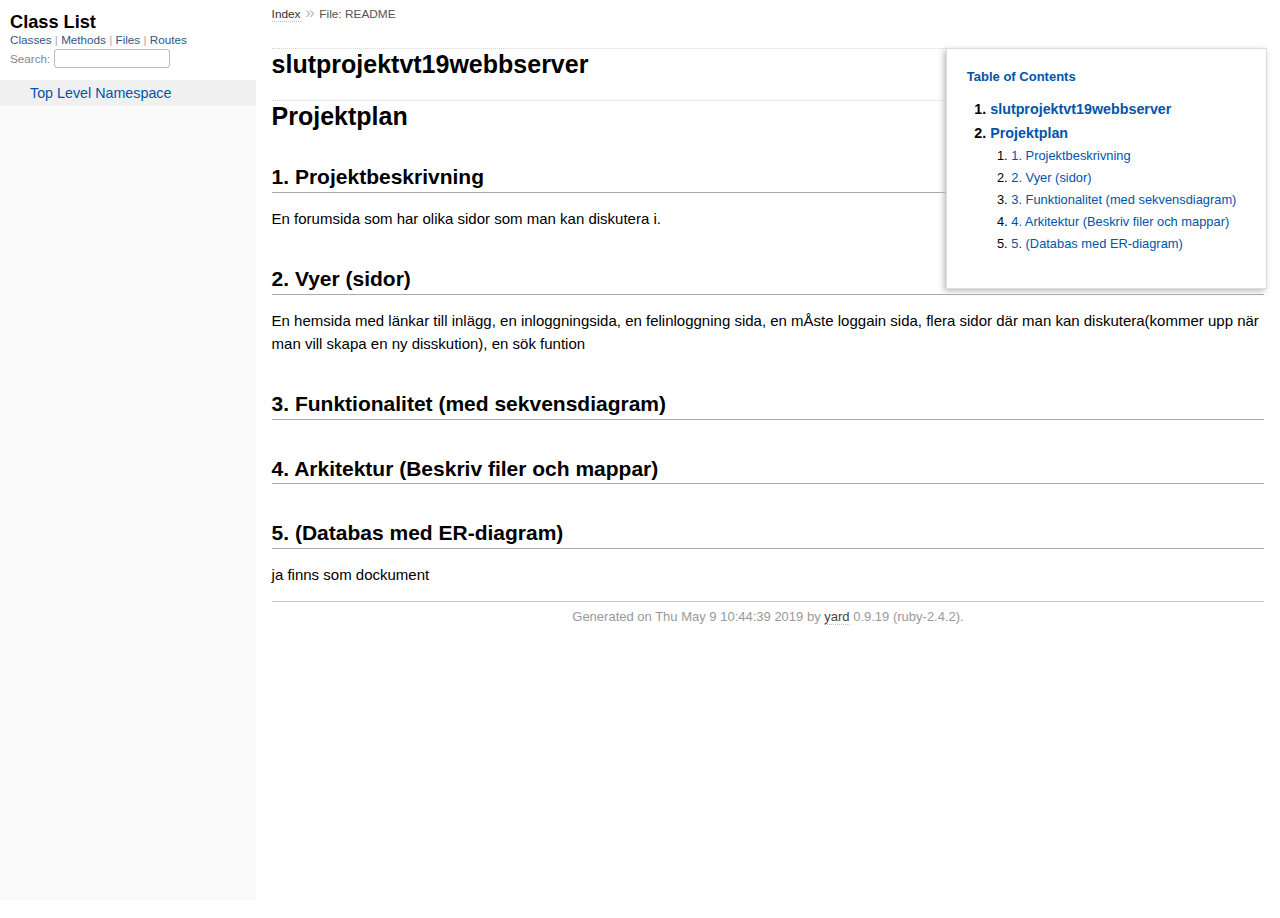
==== doc/index.html @ 5676c13e "dokumentation" ====
<!DOCTYPE html>
<html>
  <head>
    <meta charset="UTF-8">
<meta name="viewport" content="width=device-width, initial-scale=1.0">
<title>
  File: README
  
    &mdash; Documentation by YARD 0.9.19
  
</title>

  <link rel="stylesheet" href="css/style.css" type="text/css" charset="utf-8" />

  <link rel="stylesheet" href="css/common.css" type="text/css" charset="utf-8" />

<script type="text/javascript" charset="utf-8">
  pathId = "README";
  relpath = '';
</script>


  <script type="text/javascript" charset="utf-8" src="js/jquery.js"></script>

  <script type="text/javascript" charset="utf-8" src="js/app.js"></script>

  <script type="text/javascript" charset="utf-8" src="js/custom.js"></script>


  </head>
  <body>
    <div class="nav_wrap">
      <iframe id="nav" src="class_list.html?1"></iframe>
      <div id="resizer"></div>
    </div>

    <div id="main" tabindex="-1">
      <div id="header">
        <div id="menu">
  
    <a href="_index.html">Index</a> &raquo; 
    <span class="title">File: README</span>
  
</div>

        <div id="search">
  
    <a class="full_list_link" id="class_list_link"
        href="class_list.html">

        <svg width="24" height="24">
          <rect x="0" y="4" width="24" height="4" rx="1" ry="1"></rect>
          <rect x="0" y="12" width="24" height="4" rx="1" ry="1"></rect>
          <rect x="0" y="20" width="24" height="4" rx="1" ry="1"></rect>
        </svg>
    </a>
  
</div>
        <div class="clear"></div>
      </div>

      <div id="content"><div id='filecontents'>
<h1 id="label-slutprojektvt19webbserver">slutprojektvt19webbserver</h1>

<h1 id="label-Projektplan">Projektplan</h1>

<h2 id="label-1.+Projektbeskrivning">1. Projektbeskrivning</h2>

<p>En forumsida som har olika sidor som man kan diskutera i.</p>

<h2 id="label-2.+Vyer+-28sidor-29">2. Vyer (sidor)</h2>

<p>En hemsida med länkar till inlägg, en inloggningsida, en felinloggning
sida, en mÅste loggain sida, flera sidor där man kan diskutera(kommer upp
när man vill skapa en ny disskution), en sök funtion</p>

<h2 id="label-3.+Funktionalitet+-28med+sekvensdiagram-29">3. Funktionalitet (med sekvensdiagram)</h2>

<h2 id="label-4.+Arkitektur+-28Beskriv+filer+och+mappar-29">4. Arkitektur (Beskriv filer och mappar)</h2>

<h2 id="label-5.+-28Databas+med+ER-diagram-29">5. (Databas med ER-diagram)</h2>

<p>ja finns som dockument</p>
</div></div>

      <div id="footer">
  Generated on Thu May  9 10:44:39 2019 by
  <a href="http://yardoc.org" title="Yay! A Ruby Documentation Tool" target="_parent">yard</a>
  0.9.19 (ruby-2.4.2).
</div>

    </div>
  </body>
</html>
---- doc/css/style.css ----
html {
  width: 100%;
  height: 100%;
}
body {
  font-family: "Lucida Sans", "Lucida Grande", Verdana, Arial, sans-serif;
  font-size: 13px;
  width: 100%;
  margin: 0;
  padding: 0;
  display: flex;
  display: -webkit-flex;
  display: -ms-flexbox;
}

#nav {
  position: relative;
  width: 100%;
  height: 100%;
  border: 0;
  border-right: 1px dotted #eee;
  overflow: auto;
}
.nav_wrap {
  margin: 0;
  padding: 0;
  width: 20%;
  height: 100%;
  position: relative;
  display: flex;
  display: -webkit-flex;
  display: -ms-flexbox;
  flex-shrink: 0;
  -webkit-flex-shrink: 0;
  -ms-flex: 1 0;
}
#resizer {
  position: absolute;
  right: -5px;
  top: 0;
  width: 10px;
  height: 100%;
  cursor: col-resize;
  z-index: 9999;
}
#main {
  flex: 5 1;
  -webkit-flex: 5 1;
  -ms-flex: 5 1;
  outline: none;
  position: relative;
  background: #fff;
  padding: 1.2em;
  padding-top: 0.2em;
}

@media (max-width: 920px) {
  .nav_wrap { width: 100%; top: 0; right: 0; overflow: visible; position: absolute; }
  #resizer { display: none; }
  #nav {
    z-index: 9999;
    background: #fff;
    display: none;
    position: absolute;
    top: 40px;
    right: 12px;
    width: 500px;
    max-width: 80%;
    height: 80%;
    overflow-y: scroll;
    border: 1px solid #999;
    border-collapse: collapse;
    box-shadow: -7px 5px 25px #aaa;
    border-radius: 2px;
  }
}

@media (min-width: 920px) {
  body { height: 100%; overflow: hidden; }
  #main { height: 100%; overflow: auto; }
  #search { display: none; }
}

#main img { max-width: 100%; }
h1 { font-size: 25px; margin: 1em 0 0.5em; padding-top: 4px; border-top: 1px dotted #d5d5d5; }
h1.noborder { border-top: 0px; margin-top: 0; padding-top: 4px; }
h1.title { margin-bottom: 10px; }
h1.alphaindex { margin-top: 0; font-size: 22px; }
h2 {
  padding: 0;
  padding-bottom: 3px;
  border-bottom: 1px #aaa solid;
  font-size: 1.4em;
  margin: 1.8em 0 0.5em;
  position: relative;
}
h2 small { font-weight: normal; font-size: 0.7em; display: inline; position: absolute; right: 0; }
h2 small a {
  display: block;
  height: 20px;
  border: 1px solid #aaa;
  border-bottom: 0;
  border-top-left-radius: 5px;
  background: #f8f8f8;
  position: relative;
  padding: 2px 7px;
}
.clear { clear: both; }
.inline { display: inline; }
.inline p:first-child { display: inline; }
.docstring, .tags, #filecontents { font-size: 15px; line-height: 1.5145em; }
.docstring p > code, .docstring p > tt, .tags p > code, .tags p > tt {
  color: #c7254e; background: #f9f2f4; padding: 2px 4px; font-size: 1em;
  border-radius: 4px;
}
.docstring h1, .docstring h2, .docstring h3, .docstring h4 { padding: 0; border: 0; border-bottom: 1px dotted #bbb; }
.docstring h1 { font-size: 1.2em; }
.docstring h2 { font-size: 1.1em; }
.docstring h3, .docstring h4 { font-size: 1em; border-bottom: 0; padding-top: 10px; }
.summary_desc .object_link a, .docstring .object_link a {
  font-family: monospace; font-size: 1.05em;
  color: #05a; background: #EDF4FA; padding: 2px 4px; font-size: 1em;
  border-radius: 4px;
}
.rdoc-term { padding-right: 25px; font-weight: bold; }
.rdoc-list p { margin: 0; padding: 0; margin-bottom: 4px; }
.summary_desc pre.code .object_link a, .docstring pre.code .object_link a {
  padding: 0px; background: inherit; color: inherit; border-radius: inherit;
}

/* style for <table> */
#filecontents table, .docstring table { border-collapse: collapse; }
#filecontents table th, #filecontents table td,
.docstring table th, .docstring table td { border: 1px solid #ccc; padding: 8px; padding-right: 17px; }
#filecontents table tr:nth-child(odd),
.docstring table tr:nth-child(odd) { background: #eee; }
#filecontents table tr:nth-child(even),
.docstring table tr:nth-child(even) { background: #fff; }
#filecontents table th, .docstring table th { background: #fff; }

/* style for <ul> */
#filecontents li > p, .docstring li > p { margin: 0px; }
#filecontents ul, .docstring ul { padding-left: 20px; }
/* style for <dl> */
#filecontents dl, .docstring dl { border: 1px solid #ccc; }
#filecontents dt, .docstring dt { background: #ddd; font-weight: bold; padding: 3px 5px; }
#filecontents dd, .docstring dd { padding: 5px 0px; margin-left: 18px; }
#filecontents dd > p, .docstring dd > p { margin: 0px; }

.note {
  color: #222;
  margin: 20px 0;
  padding: 10px;
  border: 1px solid #eee;
  border-radius: 3px;
  display: block;
}
.docstring .note {
  border-left-color: #ccc;
  border-left-width: 5px;
}
.note.todo { background: #ffffc5; border-color: #ececaa; }
.note.returns_void { background: #efefef; }
.note.deprecated { background: #ffe5e5; border-color: #e9dada; }
.note.title.deprecated { background: #ffe5e5; border-color: #e9dada; }
.note.private { background: #ffffc5; border-color: #ececaa; }
.note.title { padding: 3px 6px; font-size: 0.9em; font-family: "Lucida Sans", "Lucida Grande", Verdana, Arial, sans-serif; display: inline; }
.summary_signature + .note.title { margin-left: 7px; }
h1 .note.title { font-size: 0.5em; font-weight: normal; padding: 3px 5px; position: relative; top: -3px; text-transform: capitalize; }
.note.title { background: #efefef; }
.note.title.constructor { color: #fff; background: #6a98d6; border-color: #6689d6; }
.note.title.writeonly { color: #fff; background: #45a638; border-color: #2da31d; }
.note.title.readonly { color: #fff; background: #6a98d6; border-color: #6689d6; }
.note.title.private { background: #d5d5d5; border-color: #c5c5c5; }
.note.title.not_defined_here { background: transparent; border: none; font-style: italic; }
.discussion .note { margin-top: 6px; }
.discussion .note:first-child { margin-top: 0; }

h3.inherited {
  font-style: italic;
  font-family: "Lucida Sans", "Lucida Grande", Verdana, Arial, sans-serif;
  font-weight: normal;
  padding: 0;
  margin: 0;
  margin-top: 12px;
  margin-bottom: 3px;
  font-size: 13px;
}
p.inherited {
  padding: 0;
  margin: 0;
  margin-left: 25px;
}

.box_info dl {
  margin: 0;
  border: 0;
  width: 100%;
  font-size: 1em;
  display: flex;
  display: -webkit-flex;
  display: -ms-flexbox;
}
.box_info dl dt {
  flex-shrink: 0;
  -webkit-flex-shrink: 1;
  -ms-flex-shrink: 1;
  width: 100px;
  text-align: right;
  font-weight: bold;
  border: 1px solid #aaa;
  border-width: 1px 0px 0px 1px;
  padding: 6px 0;
  padding-right: 10px;
}
.box_info dl dd {
  flex-grow: 1;
  -webkit-flex-grow: 1;
  -ms-flex: 1;
  max-width: 420px;
  padding: 6px 0;
  padding-right: 20px;
  border: 1px solid #aaa;
  border-width: 1px 1px 0 0;
  overflow: hidden;
  position: relative;
}
.box_info dl:last-child > * {
  border-bottom: 1px solid #aaa;
}
.box_info dl:nth-child(odd) > * { background: #eee; }
.box_info dl:nth-child(even) > * { background: #fff; }
.box_info dl > * { margin: 0; }

ul.toplevel { list-style: none; padding-left: 0; font-size: 1.1em; }
.index_inline_list { padding-left: 0; font-size: 1.1em; }

.index_inline_list li {
  list-style: none;
  display: inline-block;
  padding: 0 12px;
  line-height: 30px;
  margin-bottom: 5px;
}

dl.constants { margin-left: 10px; }
dl.constants dt { font-weight: bold; font-size: 1.1em; margin-bottom: 5px; }
dl.constants.compact dt { display: inline-block; font-weight: normal }
dl.constants dd { width: 75%; white-space: pre; font-family: monospace; margin-bottom: 18px; }
dl.constants .docstring .note:first-child { margin-top: 5px; }

.summary_desc {
  margin-left: 32px;
  display: block;
  font-family: sans-serif;
  font-size: 1.1em;
  margin-top: 8px;
  line-height: 1.5145em;
  margin-bottom: 0.8em;
}
.summary_desc tt { font-size: 0.9em; }
dl.constants .note { padding: 2px 6px; padding-right: 12px; margin-top: 6px; }
dl.constants .docstring { margin-left: 32px; font-size: 0.9em; font-weight: normal; }
dl.constants .tags { padding-left: 32px; font-size: 0.9em; line-height: 0.8em; }
dl.constants .discussion *:first-child { margin-top: 0; }
dl.constants .discussion *:last-child { margin-bottom: 0; }

.method_details { border-top: 1px dotted #ccc; margin-top: 25px; padding-top: 0; }
.method_details.first { border: 0; margin-top: 5px; }
.method_details.first h3.signature { margin-top: 1em; }
p.signature, h3.signature {
  font-size: 1.1em; font-weight: normal; font-family: Monaco, Consolas, Courier, monospace;
  padding: 6px 10px; margin-top: 1em;
  background: #E8F4FF; border: 1px solid #d8d8e5; border-radius: 5px;
}
p.signature tt,
h3.signature tt { font-family: Monaco, Consolas, Courier, monospace; }
p.signature .overload,
h3.signature .overload { display: block; }
p.signature .extras,
h3.signature .extras { font-weight: normal; font-family: sans-serif; color: #444; font-size: 1em; }
p.signature .not_defined_here,
h3.signature .not_defined_here,
p.signature .aliases,
h3.signature .aliases { display: block; font-weight: normal; font-size: 0.9em; font-family: sans-serif; margin-top: 0px; color: #555; }
p.signature .aliases .names,
h3.signature .aliases .names { font-family: Monaco, Consolas, Courier, monospace; font-weight: bold; color: #000; font-size: 1.2em; }

.tags .tag_title { font-size: 1.05em; margin-bottom: 0; font-weight: bold; }
.tags .tag_title tt { color: initial; padding: initial; background: initial; }
.tags ul { margin-top: 5px; padding-left: 30px; list-style: square; }
.tags ul li { margin-bottom: 3px; }
.tags ul .name { font-family: monospace; font-weight: bold; }
.tags ul .note { padding: 3px 6px; }
.tags { margin-bottom: 12px; }

.tags .examples .tag_title { margin-bottom: 10px; font-weight: bold; }
.tags .examples .inline p { padding: 0; margin: 0; font-weight: bold; font-size: 1em; }
.tags .examples .inline p:before { content: "▸"; font-size: 1em; margin-right: 5px; }

.tags .overload .overload_item { list-style: none; margin-bottom: 25px; }
.tags .overload .overload_item .signature {
  padding: 2px 8px;
  background: #F1F8FF; border: 1px solid #d8d8e5; border-radius: 3px;
}
.tags .overload .signature { margin-left: -15px; font-family: monospace; display: block; font-size: 1.1em; }
.tags .overload .docstring { margin-top: 15px; }

.defines { display: none; }

#method_missing_details .notice.this { position: relative; top: -8px; color: #888; padding: 0; margin: 0; }

.showSource { font-size: 0.9em; }
.showSource a, .showSource a:visited { text-decoration: none; color: #666; }

#content a, #content a:visited { text-decoration: none; color: #05a; }
#content a:hover { background: #ffffa5; }

ul.summary {
  list-style: none;
  font-family: monospace;
  font-size: 1em;
  line-height: 1.5em;
  padding-left: 0px;
}
ul.summary a, ul.summary a:visited {
  text-decoration: none; font-size: 1.1em;
}
ul.summary li { margin-bottom: 5px; }
.summary_signature { padding: 4px 8px; background: #f8f8f8; border: 1px solid #f0f0f0; border-radius: 5px; }
.summary_signature:hover { background: #CFEBFF; border-color: #A4CCDA; cursor: pointer; }
.summary_signature.deprecated { background: #ffe5e5; border-color: #e9dada; }
ul.summary.compact li { display: inline-block; margin: 0px 5px 0px 0px; line-height: 2.6em;}
ul.summary.compact .summary_signature { padding: 5px 7px; padding-right: 4px; }
#content .summary_signature:hover a,
#content .summary_signature:hover a:visited {
  background: transparent;
  color: #049;
}

p.inherited a { font-family: monospace; font-size: 0.9em; }
p.inherited { word-spacing: 5px; font-size: 1.2em; }

p.children { font-size: 1.2em; }
p.children a { font-size: 0.9em; }
p.children strong { font-size: 0.8em; }
p.children strong.modules { padding-left: 5px; }

ul.fullTree { display: none; padding-left: 0; list-style: none; margin-left: 0; margin-bottom: 10px; }
ul.fullTree ul { margin-left: 0; padding-left: 0; list-style: none; }
ul.fullTree li { text-align: center; padding-top: 18px; padding-bottom: 12px; background: url([data-uri]) no-repeat top center; }
ul.fullTree li:first-child { padding-top: 0; background: transparent; }
ul.fullTree li:last-child { padding-bottom: 0; }
.showAll ul.fullTree { display: block; }
.showAll .inheritName { display: none; }

#search { position: absolute; right: 12px; top: 0px; z-index: 9000; }
#search a {
  display: block; float: left;
  padding: 4px 8px; text-decoration: none; color: #05a; fill: #05a;
  border: 1px solid #d8d8e5;
  border-bottom-left-radius: 3px; border-bottom-right-radius: 3px;
  background: #F1F8FF;
  box-shadow: -1px 1px 3px #ddd;
}
#search a:hover { background: #f5faff; color: #06b; fill: #06b; }
#search a.active {
  background: #568; padding-bottom: 20px; color: #fff; fill: #fff;
  border: 1px solid #457;
  border-top-left-radius: 5px; border-top-right-radius: 5px;
}
#search a.inactive { color: #999; fill: #999; }
.inheritanceTree, .toggleDefines {
  float: right;
  border-left: 1px solid #aaa;
  position: absolute; top: 0; right: 0;
  height: 100%;
  background: #f6f6f6;
  padding: 5px;
  min-width: 55px;
  text-align: center;
}

#menu { font-size: 1.3em; color: #bbb; }
#menu .title, #menu a { font-size: 0.7em; }
#menu .title a { font-size: 1em; }
#menu .title { color: #555; }
#menu a, #menu a:visited { color: #333; text-decoration: none; border-bottom: 1px dotted #bbd; }
#menu a:hover { color: #05a; }

#footer { margin-top: 15px; border-top: 1px solid #ccc; text-align: center; padding: 7px 0; color: #999; }
#footer a, #footer a:visited { color: #444; text-decoration: none; border-bottom: 1px dotted #bbd; }
#footer a:hover { color: #05a; }

#listing ul.alpha { font-size: 1.1em; }
#listing ul.alpha { margin: 0; padding: 0; padding-bottom: 10px; list-style: none; }
#listing ul.alpha li.letter { font-size: 1.4em; padding-bottom: 10px; }
#listing ul.alpha ul { margin: 0; padding-left: 15px; }
#listing ul small { color: #666; font-size: 0.7em; }

li.r1 { background: #f0f0f0; }
li.r2 { background: #fafafa; }

#content ul.summary li.deprecated .summary_signature a,
#content ul.summary li.deprecated .summary_signature a:visited { text-decoration: line-through; font-style: italic; }

#toc {
  position: relative;
  float: right;
  overflow-x: auto;
  right: -3px;
  margin-left: 20px;
  margin-bottom: 20px;
  padding: 20px; padding-right: 30px;
  max-width: 300px;
  z-index: 5000;
  background: #fefefe;
  border: 1px solid #ddd;
  box-shadow: -2px 2px 6px #bbb;
}
#toc .title { margin: 0; }
#toc ol { padding-left: 1.8em; }
#toc li { font-size: 1.1em; line-height: 1.7em; }
#toc > ol > li { font-size: 1.1em; font-weight: bold; }
#toc ol > ol { font-size: 0.9em; }
#toc ol ol > ol { padding-left: 2.3em; }
#toc ol + li { margin-top: 0.3em; }
#toc.hidden { padding: 10px; background: #fefefe; box-shadow: none; }
#toc.hidden:hover { background: #fafafa; }
#filecontents h1 + #toc.nofloat { margin-top: 0; }
@media (max-width: 560px) {
  #toc {
    margin-left: 0;
    margin-top: 16px;
    float: none;
    max-width: none;
  }
}

/* syntax highlighting */
.source_code { display: none; padding: 3px 8px; border-left: 8px solid #ddd; margin-top: 5px; }
#filecontents pre.code, .docstring pre.code, .source_code pre { font-family: monospace; }
#filecontents pre.code, .docstring pre.code { display: block; }
.source_code .lines { padding-right: 12px; color: #555; text-align: right; }
#filecontents pre.code, .docstring pre.code,
.tags pre.example {
  padding: 9px 14px;
  margin-top: 4px;
  border: 1px solid #e1e1e8;
  background: #f7f7f9;
  border-radius: 4px;
  font-size: 1em;
  overflow-x: auto;
  line-height: 1.2em;
}
pre.code { color: #000; tab-size: 2; }
pre.code .info.file { color: #555; }
pre.code .val { color: #036A07; }
pre.code .tstring_content,
pre.code .heredoc_beg, pre.code .heredoc_end,
pre.code .qwords_beg, pre.code .qwords_end, pre.code .qwords_sep,
pre.code .words_beg, pre.code .words_end, pre.code .words_sep,
pre.code .qsymbols_beg, pre.code .qsymbols_end, pre.code .qsymbols_sep,
pre.code .symbols_beg, pre.code .symbols_end, pre.code .symbols_sep,
pre.code .tstring, pre.code .dstring { color: #036A07; }
pre.code .fid, pre.code .rubyid_new, pre.code .rubyid_to_s,
pre.code .rubyid_to_sym, pre.code .rubyid_to_f,
pre.code .dot + pre.code .id,
pre.code .rubyid_to_i pre.code .rubyid_each { color: #0085FF; }
pre.code .comment { color: #0066FF; }
pre.code .const, pre.code .constant { color: #585CF6; }
pre.code .label,
pre.code .symbol { color: #C5060B; }
pre.code .kw,
pre.code .rubyid_require,
pre.code .rubyid_extend,
pre.code .rubyid_include { color: #0000FF; }
pre.code .ivar { color: #318495; }
pre.code .gvar,
pre.code .rubyid_backref,
pre.code .rubyid_nth_ref { color: #6D79DE; }
pre.code .regexp, .dregexp { color: #036A07; }
pre.code a { border-bottom: 1px dotted #bbf; }
/* inline code */
*:not(pre) > code {
	padding: 1px 3px 1px 3px;
	border: 1px solid #E1E1E8;
	background: #F7F7F9;
	border-radius: 4px;
}

/* Color fix for links */
#content .summary_desc pre.code .id > .object_link a, /* identifier */
#content .docstring pre.code .id > .object_link a { color: #0085FF; }
#content .summary_desc pre.code .const > .object_link a, /* constant */
#content .docstring pre.code .const > .object_link a { color: #585CF6; }
---- doc/css/common.css ----
/* Override this file with custom rules */
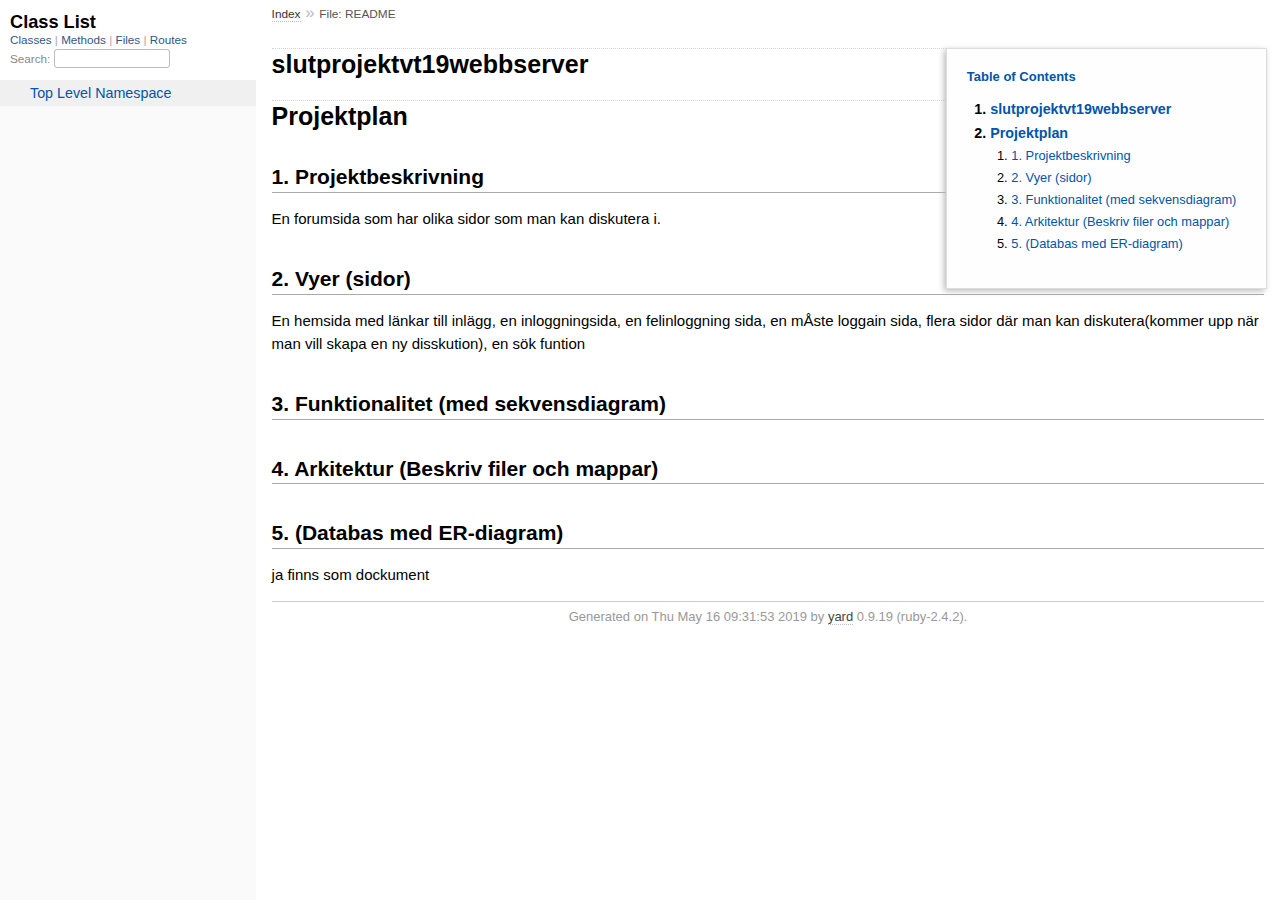
==== commit fdd076a5: "dockumentation + no senatra" ====
--- a/doc/index.html
+++ b/doc/index.html
@@ -84,7 +84,7 @@
 </div></div>
 
       <div id="footer">
-  Generated on Thu May  9 10:44:39 2019 by
+  Generated on Thu May 16 09:31:53 2019 by
   <a href="http://yardoc.org" title="Yay! A Ruby Documentation Tool" target="_parent">yard</a>
   0.9.19 (ruby-2.4.2).
 </div>
